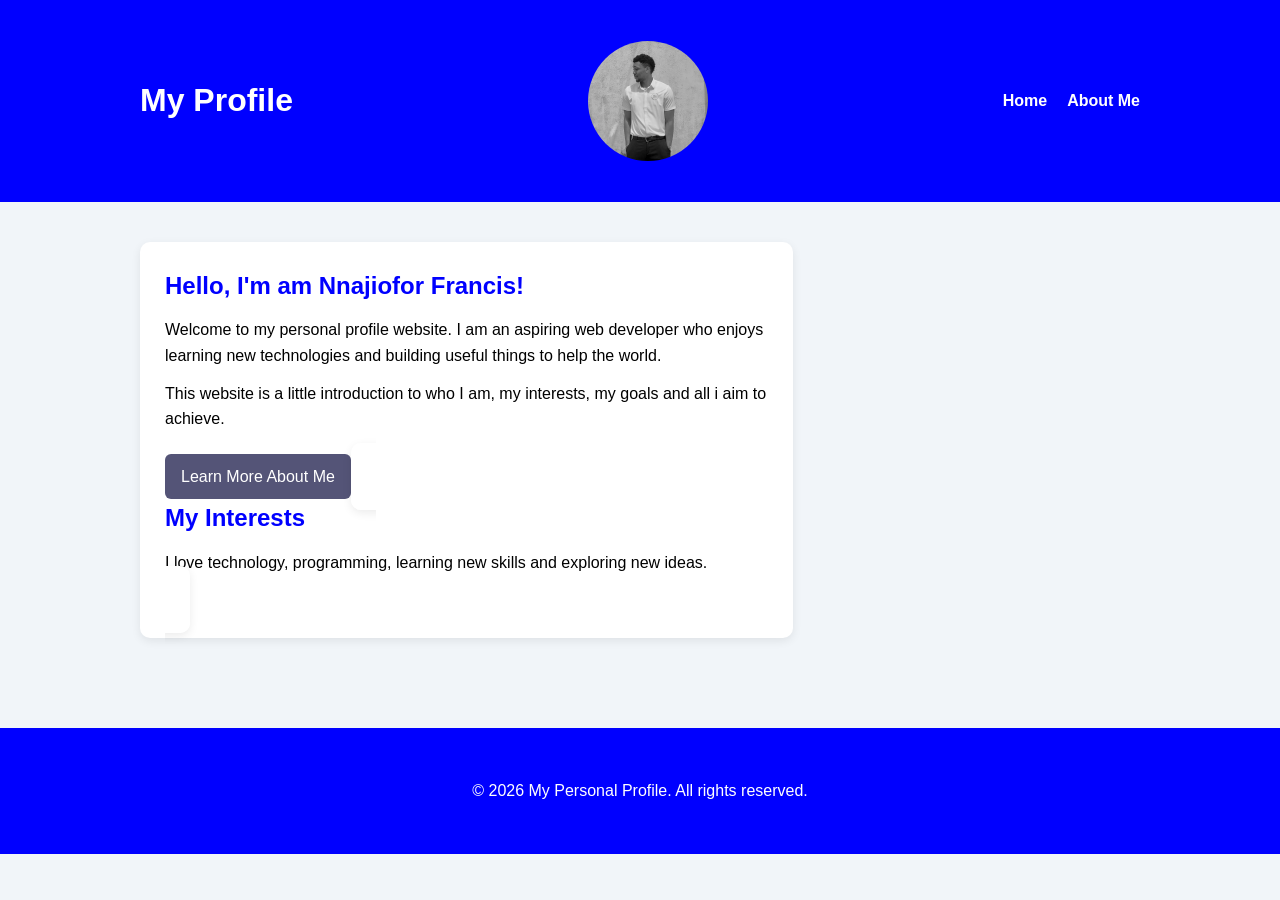
==== index.html @ 1f6e0d5a "created the project structure" ====
<!DOCTYPE html>
<html lang="en">
<head>
    <meta charset="UTF-8">
    <meta name="viewport" content="width=device-width, initial-scale=1.0">
    <title>My Personal Profile</title>
    <link rel="stylesheet" href="style.css">
</head>
<body>

    <header class="site-header">
        <div class="container">
            <h1>My Profile</h1>
            <img src="picture.jpg.png" alt="Nnajiofor Francis" class="profile-image">
            <nav>
                <ul class="nav-list">
                    <li><a href="index.html">Home</a></li>
                    <li><a href="about.html">About Me</a></li>
                </ul>
            </nav>
        </div>
    </header>

    <main class="container">
        <section class="hero">
            <div class="card">
                <h2>Hello, I'm am Nnajiofor Francis!</h2>

                <p>
                    Welcome to my personal profile website.
                    I am an aspiring web developer who enjoys
                    learning new technologies and building
                    useful things to help the world.
                </p>

                <p>
                    This website is a little introduction
                    to who I am, my interests, my goals and all i aim to achieve.
                </p>

                <a class="profile-link" href="about.html">
                    Learn More About Me
                </a>
            </dav>

            <dav class="card">
                <h2>My Interests</h2>
                <p>
                    I love technology, programming,
                    learning new skills and exploring
                    new ideas.
                </p>
            </dav>
        </section>
    </main>

    <footer class="site-footer">
        <p>&copy; 2026 My Personal Profile. All rights reserved.</p>
    </footer>

</body>
</html>
---- style.css ----
* {
    box-sizing: border-box;
    margin: 0;
    padding: 0;
}

:root {
    --primary-color: blue;
    --secondary-color: rgb(84, 84, 119);
    --background-color: #f1f5f9;
    --card-color: white;
    --text-color: black;
}

body {
    font-family: Arial, sans-serif;
    background-color: var(--background-color);
    color: var(--text-color);
    line-height: 1.6;
}

.profile-image {
    width: 120px;
    height: 120px;
    border-radius: 60%;
    object-fit: cover;
    display: block;
    margin: 16px auto;
}

/* Centered container */
.container {
    width: 90%;
    max-width: 1000px;
    margin: 0 auto;
}

/* Header */
.site-header {
    background-color: var(--primary-color);
    color: white;
    padding: 25px 0;
}

.site-header .container {
    display: flex;
    justify-content: space-between;
    align-items: center;
    flex-wrap: wrap;
    gap: 15px;
}

/* Navigation */
.nav-list {
    display: flex;
    list-style: none;
    gap: 20px;
}

.nav-list a {
    color: white;
    text-decoration: none;
    font-weight: bold;
}

/* Navigation hover */
.nav-list a:hover {
    color: #ffd166;
}

/* Main content */
main {
    padding-top: 40px;
    padding-bottom: 40px;
}

.hero,
.about-section {
    display: grid;
    gap: 20px;
}

/* Cards */
.card {
    background-color: var(--card-color);
    padding: 25px;
    border-radius: 10px;
    box-shadow: 0 3px 10px rgba(0, 0, 0, 0.08);
}

.card h2 {
    color: var(--primary-color);
    margin-bottom: 12px;
}

.card p {
    margin-bottom: 12px;
}

/* Profile link */
.profile-link {
    display: inline-block;
    background-color: var(--secondary-color);
    color: white;
    padding: 10px 16px;
    border-radius: 6px;
    text-decoration: none;
    margin-top: 10px;
}

.profile-link:hover {
    background-color: var(--primary-color);
}

/* Footer */
.site-footer {
    background-color: var(--primary-color);
    color: white;
    text-align: center;
    padding: 50px;
    margin-top: 50px;
}

/* Responsive layout */
@media (min-width: 900px) {
    .hero {
        grid-template-columns: 2fr 1fr;
    }

    .about-section {
        grid-template-columns: repeat(2, 1fr);
    }
}
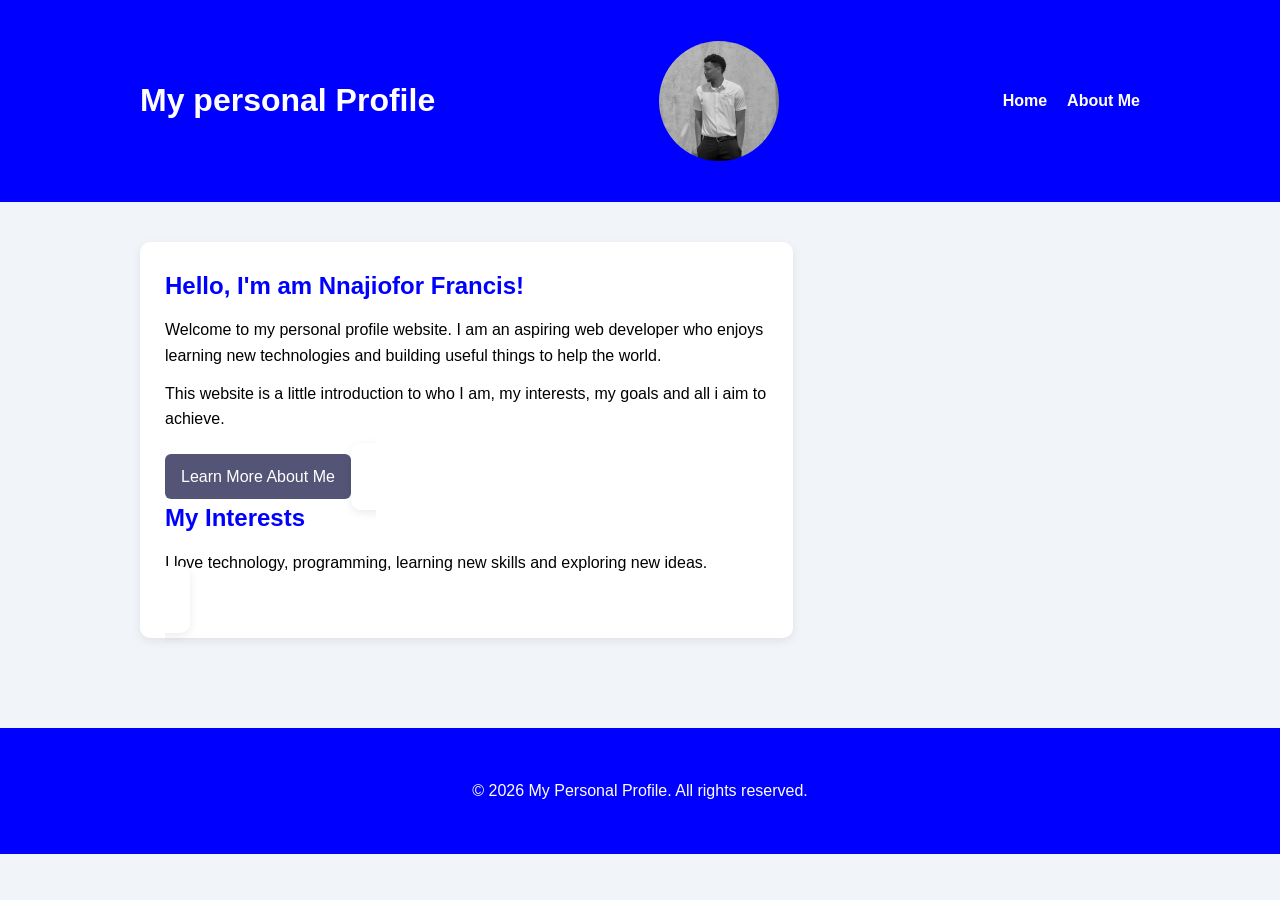
==== commit 5326085a: "created the project structure" ====
--- a/index.html
+++ b/index.html
@@ -10,7 +10,7 @@
 
     <header class="site-header">
         <div class="container">
-            <h1>My Profile</h1>
+            <h1>My personal Profile</h1>
             <img src="picture.jpg.png" alt="Nnajiofor Francis" class="profile-image">
             <nav>
                 <ul class="nav-list">
